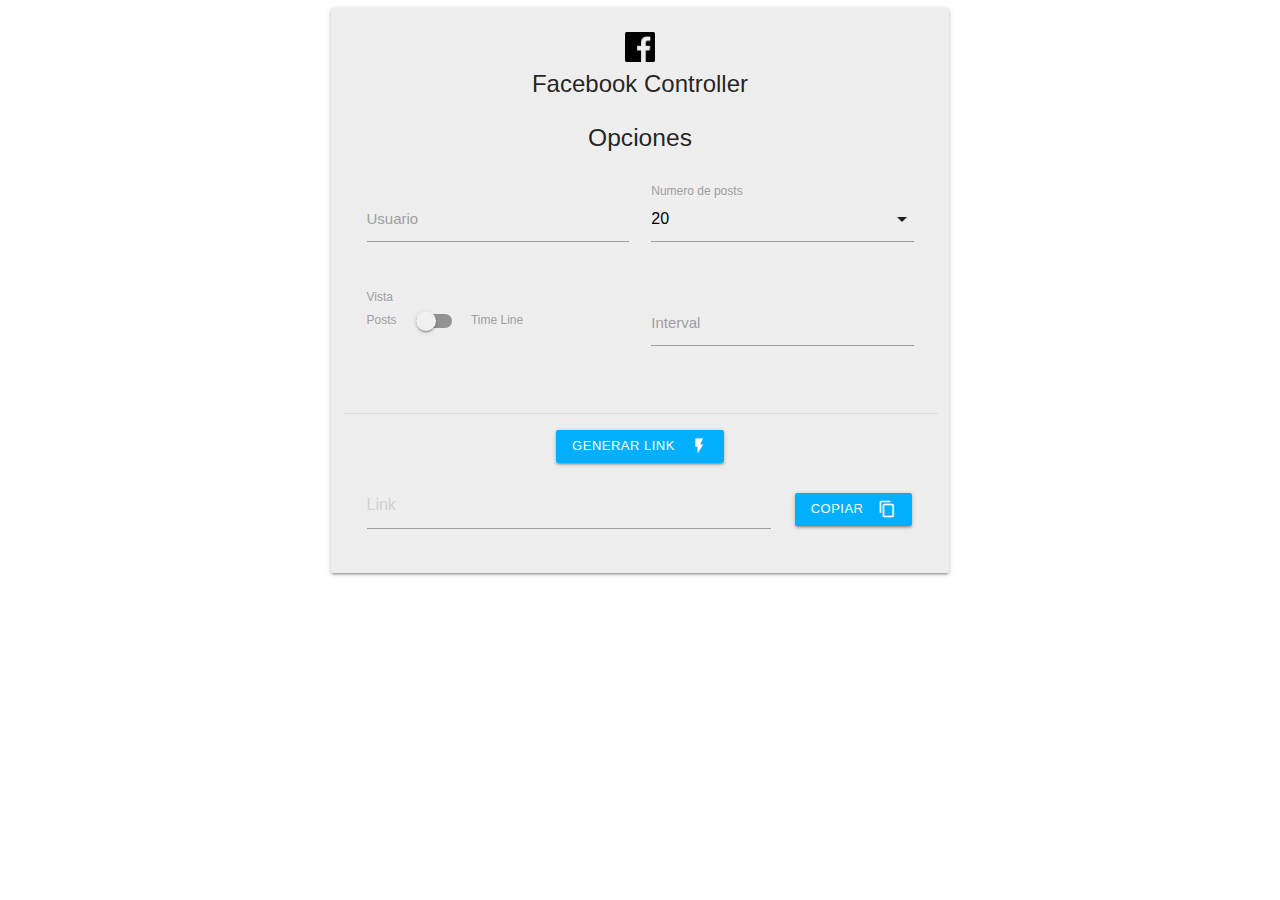
==== facebook/index.html @ a0a80e42 "adding facebook" ====
<!DOCTYPE html>
<html lang="en">

<head>
    <meta charset="UTF-8">
    <meta http-equiv="X-UA-Compatible" content="IE=edge">
    <meta name="viewport" content="width=device-width, initial-scale=1.0">

    <!-- Compiled and minified CSS -->
    <link rel="stylesheet" href="https://cdnjs.cloudflare.com/ajax/libs/materialize/1.0.0/css/materialize.min.css">
    <link href="https://fonts.googleapis.com/icon?family=Material+Icons" rel="stylesheet">
    <title>Facebook Control</title>
</head>

<body>
    <div class="row">
        <div class="col m3"></div>
        <div class="col m6">
            <!-- Tarjeta -->
            <div class="card col m12 grey lighten-3">
                <div class="card-content">
                    <div class="center">
                        <img class="icon" src="img/icons/logotipo-social-de-facebook.png"
                            style="width: 30px; height: 30px;" alt="">
                        <span class="card-title">Facebook Controller</span>
                    </div>

                    <div class="row col s12 center">
                        <h5>Opciones</h5>
                    </div>

                    <div class="row">
                        <div class="input-field col s6">
                            <input id="page" type="text" class="validate">
                            <label for="page">Usuario</label>
                        </div>
                        <div class="col s6">
                            <div class="input-field">
                                <select id="tweet-limit">
                                    <option value="1">1</option>
                                    <option value="2">2</option>
                                    <option value="3">3</option>
                                    <option value="4">4</option>
                                    <option value="5">5</option>
                                    <option value="6">6</option>
                                    <option value="7">7</option>
                                    <option value="8">8</option>
                                    <option value="9">9</option>
                                    <option value="10">10</option>
                                    <option value="11">11</option>
                                    <option value="12">12</option>
                                    <option value="13">13</option>
                                    <option value="14">14</option>
                                    <option value="15">15</option>
                                    <option value="16">16</option>
                                    <option value="17">17</option>
                                    <option value="18">18</option>
                                    <option value="19">19</option>
                                    <option value="20" selected>20</option>
                                </select>
                                <label>Numero de posts</label>
                            </div>
                        </div>
                    </div>

                    <div class="row">
                        <div class="col s6">
                            <label>Vista</label>
                            <div class="switch">
                                <label>
                                    Posts
                                    <input type="checkbox" id="timeline">
                                    <span class="lever"></span>
                                    Time Line
                                </label>
                            </div>
                        </div>
                        <div class="input-field col s6" id="interval-content">
                            <input id="interval" type="number" class="validate">
                            <label for="interval">Interval</label>
                        </div>
                    </div>
                </div>
                <!-- generate link -->
                <div class="card-action center">
                    <div class="row">
                        <div class="col s12">
                            <a class="waves-effect waves-light btn-small  light-blue accent-3" id="generar-link"><i
                                    class="tiny material-icons right">flash_on</i>Generar Link</a>
                        </div>
                    </div>
                    <div class="row valign-wrapper">
                        <div class="col s9">
                            <form action="#">

                                <div class="">
                                    <input class="" type="text" placeholder="Link" id="get-link">
                                </div>

                            </form>
                        </div>
                        <div class="col s3 ">
                            <a id="copy-text" class="waves-effect waves-light btn-small  light-blue accent-3">copiar<i class="tiny material-icons right">content_copy</i></a>
                        </div>
                    </div>
                </div>
                <!-- end generate link  -->
            </div>
        </div>
    </div>
    <!-- fin de tarjeta  -->    
    <!-- Compiled and minified JavaScript -->
    <script src="https://cdnjs.cloudflare.com/ajax/libs/materialize/1.0.0/js/materialize.min.js"></script>
    <script src="js/app.js"></script>
</body>

</html>
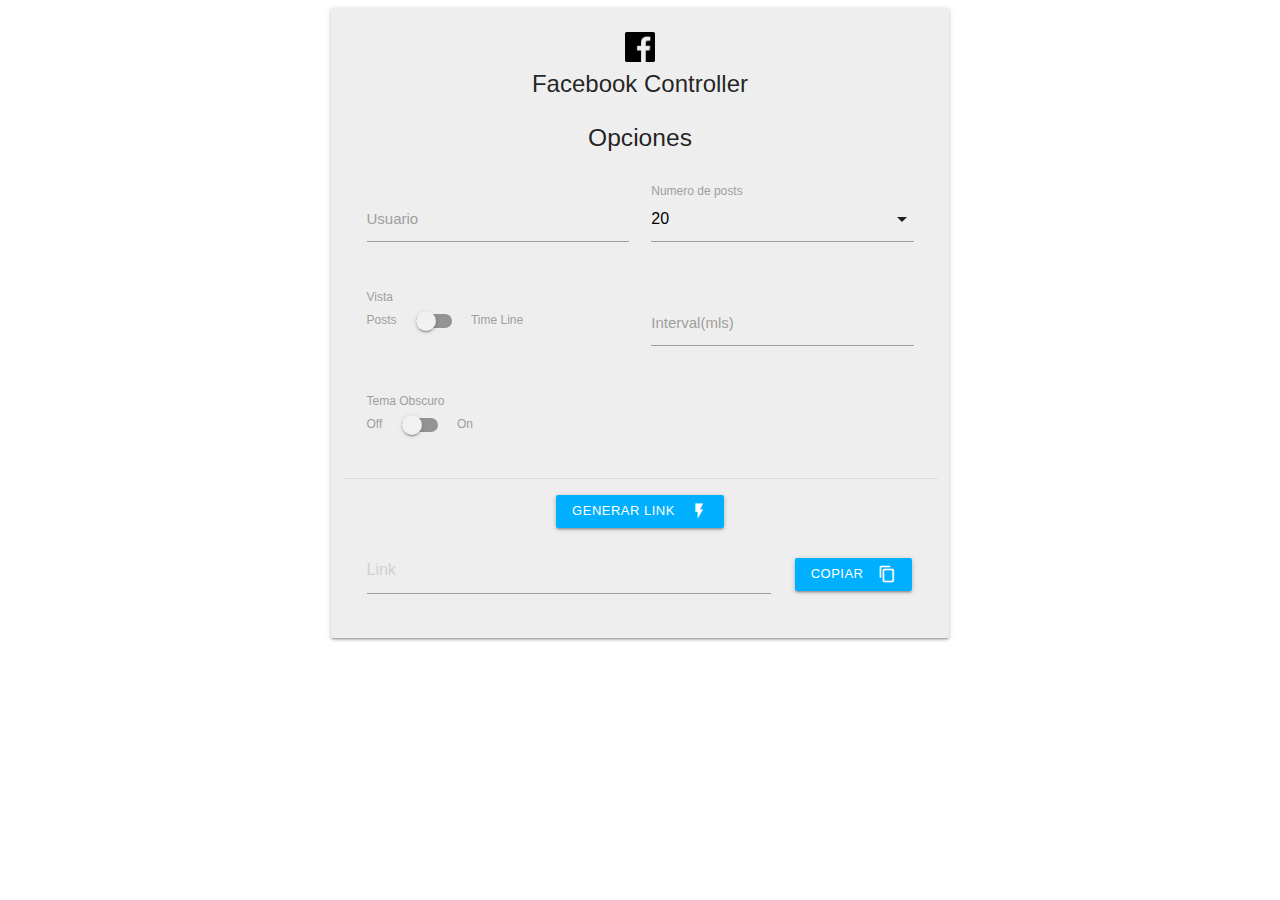
==== commit 8eb2e1f5: "Adding dark to facebook and instagram" ====
--- a/facebook/index.html
+++ b/facebook/index.html
@@ -77,7 +77,20 @@
                         </div>
                         <div class="input-field col s6" id="interval-content">
                             <input id="interval" type="number" class="validate">
-                            <label for="interval">Interval</label>
+                            <label for="interval">Interval(mls)</label>
+                        </div>
+                    </div>
+                    <div class="row">
+                        <div class="col s6">
+                            <label>Tema Obscuro</label>
+                            <div class="switch">
+                                <label>
+                                    Off
+                                    <input type="checkbox" id="theme">
+                                    <span class="lever"></span>
+                                    On
+                                </label>
+                            </div>
                         </div>
                     </div>
                 </div>
